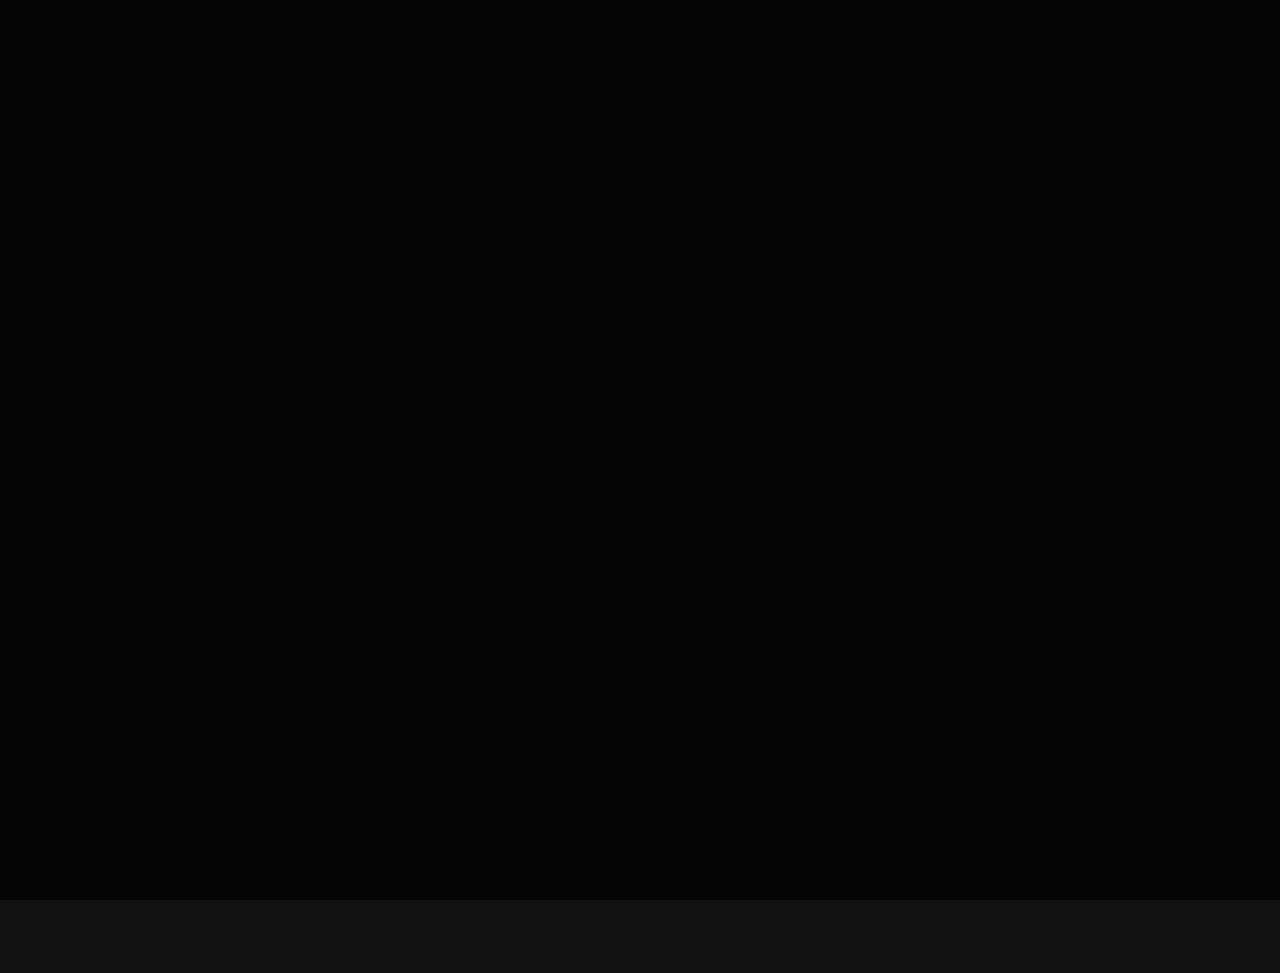
==== BS/Home.Html @ c78e732d "Update Home.Html" ====
<!DOCTYPE html>
<html class="no-js" lang="en">
<head>

    <!--- basic page needs
    ================================================== -->
    <meta charset="utf-8">
    <title>The Bhakti Sadan</title>
    <meta name="description" content="">
    <meta name="author" content="">

    <!-- mobile specific metas
    ================================================== -->
    <meta name="viewport" content="width=device-width, initial-scale=1">

    <!-- CSS
    ================================================== -->
    <link rel="stylesheet" href="css/base.css">
    <link rel="stylesheet" href="css/vendor.css">
    <link rel="stylesheet" href="css/main.css">

    <!-- script
    ================================================== -->
    <script src="js/modernizr.js"></script>
    <script src="js/pace.min.js"></script>

    <!-- favicons
    ================================================== -->
    <link rel="shortcut icon" href="logo.png" type="image/x-icon">
    <link rel="icon" href="logo.png" type="image/x-icon">

</head>

<body>

    <!-- home
    ================================================== -->
    <main class="s-home s-home--slides">

        <div class="home-slider">
            <div class="home-slider-img" style="background-image: url(1.png);"></div>
            <div class="home-slider-img" style="background-image: url(https://h2o-digital.com/wp-content/uploads/2015/09/websites-why-you-should-never-use-under-construction-pages.jpg);"></div>
            <div class="home-slider-img" style="background-image: url(https://atlassianblog.wpengine.com/wp-content/uploads/2018/05/scheduled-maintenance-message-examples-and-inspiration0a@3x.png);"></div>
        </div>

        <div class="overlay"></div>

        <div class="home-content">

            <div class="home-logo">
                <a href="index-slides.html">
                    <img src="logo 2.png" alt="Homepage">
                </a>
            </div>

            <div class="row home-content__main">

                <div class="col-eight home-content__text pull-right">
                    <h2>Welcome to The Bhakti Sadan Group</h2>
<h3>You can also visit our other websites,<br>which is available below.</h3>
                    <div class="w3-container w3-padding-64 w3-pale-red w3-grayscale-min" id="us">
  <div class="w3-content">
    <h1 class="w3-center w3-text-grey"><b>Mayuri & Achal</b></h1>
     <p class="w3-center"><a href="M&A/M&A.html" class="w3-button w3-black w3-round w3-padding-large w3-large">Wedding Details</a></p>
  </div>
  <div class="w3-content">
    <h1 class="w3-center w3-text-grey"><b>Yogita & Mohit</b></h1>
     <p class="w3-center"><a href="Y&M/Y&M.html" class="w3-button w3-black w3-round w3-padding-large w3-large">Wedding Details</a></p>
     <p class="w3-center"><a href="Y&M/M&Y.html" class="w3-button w3-black w3-round w3-padding-large w3-large">Wedding Details part 2</a></p>
  </div>
</div>
                    <p>we will come soon with new features.</p>

                    <div class="home-content__subscribe">
                        <form id="mc-form" class="group" novalidate="true">
                            <input type="email" value="" name="EMAIL" class="email" id="mc-email" placeholder="Email Address" required="">
                            <input type="submit" name="subscribe" value="Notify Me">
                            <label for="mc-email" class="subscribe-message"></label>
                        </form>
                    </div>
                </div>  <!-- end home-content__text -->

                <div class="col-four home-content__counter">
                    <h3>Counting will begin soon 🙂</h3>

                    <div class="home-content__clock">
                        <div class="top">
                            <div class="time days">
                                325
                                <span>Days</span>
                            </div>
                        </div>    
                        <div class="time hours">
                            09
                            <span>H</span>
                        </div>
                        <div class="time minutes">
                            54
                            <span>M</span>
                        </div>
                        <div class="time seconds">
                            30
                            <span>S</span>
                        </div>
                    </div>  <!-- end home-content__clock -->
                </div>  <!-- end home-content__counter -->

            </div>  <!-- end home-content__main -->

            <ul class="home-social">
                <li>
                <a href="https://www.instagram.com/trilok_gandhi/"><i class="fab fa-instagram" aria-hidden="true"></i><span>Instagram</span></a>
                </li>
                <li>
                <a href="#0"><i class="fab fa-facebook-f" aria-hidden="true"></i><span>Facebook</span></a>
                </li>
                <li>
                <a href="#0"><i class="fab fa-twitter" aria-hidden="true"></i><span>Twiiter</span></a>
                </li>
                <li>
                <a href="#0"><i class="fab fa-behance" aria-hidden="true"></i><span>Behance</span></a>
                </li>
                <li>
                <a href="#0"><i class="fab fa-dribbble" aria-hidden="true"></i><span>Dribbble</span></a>
                </li>
            </ul> <!-- end home-social -->

            <div class="row home-copyright">
                <span>Copyright Count 2023</span> 
                <span>Design by <a href="#0">styleshout</a></span>
            </div> <!-- end home-copyright -->


            <div class="home-content__line"></div>

        </div> <!-- end home-content -->

    </main> <!-- end s-home -->


    <!-- info
    ================================================== -->
    <a class="info-toggle" href="#0">
        <span class="info-menu-icon"></span>
    </a>

    <div class="s-info">

        <div class="row info-wrapper">

            <div class="col-seven tab-full info-main">
                <h1>We are Computer Programmer. We make awesome stuff.</h1>
                <p> Web development is the work involved in developing a 
                    website for the Internet or an intranet. Web development 
                    can range from developing a simple single static page of 
                    plain text to complex web applications, electronic businesses,
                    and social network services.
                </p>

                <p>This website is under construction<br>
                   If you have any problem or question you can contact by email or Instagram.</p>
            </div>

            <div class="col-four tab-full pull-right info-contact">

                <div class="info-block">
                    <h3>Start A Conversation</h3>
                    <p>
                        <a href="trilokgandhi2001@gmail.com" class="info-email">trilokgandhi2001@gmail.com</a><br>
                        <a href="tel:+91 0123456789" class="'info-phone">+91 0123456789</a>
                    </p>
                </div>

                <div class="info-block">
                    <h3>Visit Our Office</h3>
                    
                    <p class="info-address">
                        The office is under construction
                    </p>
                </div>

                <div class="info-block">
                    <h3>Find Us On</h3>
                    
                    <ul class="info-social">
                        <li>
                            <a href="https://www.instagram.com/trilok_gandhi/"><i class="fab fa-instagram" aria-hidden="true"></i>
                            <span>Instagram</span></a>
                        </li>
                        <li>
                            <a href="#0"><i class="fab fa-facebook" aria-hidden="true"></i>
                            <span>Facebook</span></a>
                        </li>
                        <li>
                            <a href="#0"><i class="fab fa-twitter" aria-hidden="true"></i>
                            <span>Twiiter</span></a>
                        </li>
                        <li>
                            <a href="#0"><i class="fab fa-behance" aria-hidden="true"></i>
                            <span>Behance</span></a>
                        </li>
                        <li>
                            <a href="#0"><i class="fab fa-dribbble" aria-hidden="true"></i>
                            <span>Dribbble</span></a>
                        </li>
                    </ul>
                </div>
                
            </div>  <!-- end info contact -->

        </div>  <!-- end info wrapper -->

    </div> <!-- end s-info -->


    <!-- preloader
    ================================================== -->
    <div id="preloader">
        <div id="loader">
            <div class="line-scale-pulse-out">
                <div></div>
                <div></div>
                <div></div>
                <div></div>
                <div></div>
            </div>
        </div>
    </div>

    <!-- Java Script
    ================================================== -->
    <script src="js/jquery-3.2.1.min.js"></script>
    <script src="js/plugins.js"></script>
    <script src="js/main.js"></script>

</body>

</html>
---- BS/css/base.css ----
/* =================================================================== 
 *
 *  Count v1.0 Base Stylesheet
 *  04-16-2018
 *  ------------------------------------------------------------------
 *
 *  TOC:
 *  # imports 
 *  # normalize
 *  # basic/base setup styles
 *    ## media
 *    ## typography resets
 *    ## links     
 *    ## inputs
 *  # grid
 *    ## medium size devices
 *    ## tablets 
 *    ## mobile devices
 *    ## small mobile devices
 *  # block grids
 *    ## medium size devices
 *    ## tablets
 *    ## mobile devices
 *    ## small mobile devices
 *  # MISC
 *
 * =================================================================== */


/* ===================================================================
 * # imports - (_imports.scss)
 *
 * ------------------------------------------------------------------- */
@import url("font-awesome/css/fontawesome-all.css");
@import url("fonts.css");


/* ===================================================================
 * # normalize - (_normalize.scss)
 * normalize.css v5.0.0 | MIT License | 
 * github.com/necolas/normalize.css
 *
 * ------------------------------------------------------------------- */
html {
  font-family: sans-serif;
  line-height: 1.15;
  -ms-text-size-adjust: 100%;
  -webkit-text-size-adjust: 100%;
}

body {
  margin: 0;
}

article,
aside,
footer,
header,
nav,
section {
  display: block;
}

h1 {
  font-size: 2em;
  margin: 0.67em 0;
}

figcaption,
figure,
main {
  display: block;
}

figure {
  margin: 1em 40px;
}

hr {
  box-sizing: content-box;
  height: 0;
  overflow: visible;
}

pre {
  font-family: monospace, monospace;
  font-size: 1em;
}

a {
  background-color: transparent;
  -webkit-text-decoration-skip: objects;
}

a:active,
a:hover {
  outline-width: 0;
}

abbr[title] {
  border-bottom: none;
  text-decoration: underline;
  text-decoration: underline dotted;
}

b,
strong {
  font-weight: inherit;
}

b,
strong {
  font-weight: bolder;
}

code,
kbd,
samp {
  font-family: monospace, monospace;
  font-size: 1em;
}

dfn {
  font-style: italic;
}

mark {
  background-color: #ff0;
  color: #000;
}

small {
  font-size: 80%;
}

sub,
sup {
  font-size: 75%;
  line-height: 0;
  position: relative;
  vertical-align: baseline;
}

sub {
  bottom: -0.25em;
}

sup {
  top: -0.5em;
}

audio,
video {
  display: inline-block;
}

audio:not([controls]) {
  display: none;
  height: 0;
}

img {
  border-style: none;
}

svg:not(:root) {
  overflow: hidden;
}

button,
input,
optgroup,
select,
textarea {
  font-family: sans-serif;
  font-size: 100%;
  line-height: 1.15;
  margin: 0;
}

button,
input {
  overflow: visible;
}

button,
select {
  text-transform: none;
}

button,
html [type="button"],
[type="reset"],
[type="submit"] {
  -webkit-appearance: button;
}

button::-moz-focus-inner,
[type="button"]::-moz-focus-inner,
[type="reset"]::-moz-focus-inner,
[type="submit"]::-moz-focus-inner {
  border-style: none;
  padding: 0;
}

button:-moz-focusring,
[type="button"]:-moz-focusring,
[type="reset"]:-moz-focusring,
[type="submit"]:-moz-focusring {
  outline: 1px dotted ButtonText;
}

fieldset {
  border: 1px solid #c0c0c0;
  margin: 0 2px;
  padding: 0.35em 0.625em 0.75em;
}

legend {
  box-sizing: border-box;
  color: inherit;
  display: table;
  max-width: 100%;
  padding: 0;
  white-space: normal;
}

progress {
  display: inline-block;
  vertical-align: baseline;
}

textarea {
  overflow: auto;
}

[type="checkbox"],
[type="radio"] {
  box-sizing: border-box;
  padding: 0;
}

[type="number"]::-webkit-inner-spin-button,
[type="number"]::-webkit-outer-spin-button {
  height: auto;
}

[type="search"] {
  -webkit-appearance: textfield;
  outline-offset: -2px;
}

[type="search"]::-webkit-search-cancel-button,
[type="search"]::-webkit-search-decoration {
  -webkit-appearance: none;
}

::-webkit-file-upload-button {
  -webkit-appearance: button;
  font: inherit;
}

details,
menu {
  display: block;
}

summary {
  display: list-item;
}

canvas {
  display: inline-block;
}

template {
  display: none;
}

[hidden] {
  display: none;
}


/* ===================================================================
 * # basic/base setup styles - (_basic.scss) 
 *
 * ------------------------------------------------------------------- */
html {
  font-size: 62.5%;
  box-sizing: border-box;
}

*,
*::before,
*::after {
  box-sizing: inherit;
}

body {
  font-weight: normal;
  line-height: 1;
  word-wrap: break-word;
  text-rendering: optimizeLegibility;
  -webkit-overflow-scrolling: touch;
  -webkit-text-size-adjust: none;
}

body,
input,
button {
  -moz-osx-font-smoothing: grayscale;
  -webkit-font-smoothing: antialiased;
}

/* ------------------------------------------------------------------- 
 * ## media - (_basic.scss) 
 * ------------------------------------------------------------------- */
img,
video {
  max-width: 100%;
  height: auto;
}

/* ------------------------------------------------------------------- 
 * ## typography resets - (_basic.scss) 
 * ------------------------------------------------------------------- */
div, dl, dt, dd, ul, ol, li, h1, h2, h3, h4, h5, h6, pre, form, p, blockquote, th, td {
  margin: 0;
  padding: 0;
}

h1, h2, h3, h4, h5, h6 {
  -webkit-font-smoothing: auto;
  -webkit-font-smoothing: antialiased;
  -webkit-font-variant-ligatures: common-ligatures;
  -moz-font-variant-ligatures: common-ligatures;
  font-variant-ligatures: common-ligatures;
  text-rendering: optimizeLegibility;
}

em,
i {
  font-style: italic;
  line-height: inherit;
}

strong,
b {
  font-weight: bold;
  line-height: inherit;
}

small {
  font-size: 60%;
  line-height: inherit;
}

ol,
ul {
  list-style: none;
}

li {
  display: block;
}

/* ------------------------------------------------------------------- 
 * ## links - (_basic.scss) 
 * ------------------------------------------------------------------- */
a {
  text-decoration: none;
  line-height: inherit;
}

a img {
  border: none;
}

/* ------------------------------------------------------------------- 
 * ## inputs - (_basic.scss) 
 * ------------------------------------------------------------------- */
fieldset {
  margin: 0;
  padding: 0;
}

input[type="email"],
input[type="number"],
input[type="search"],
input[type="text"],
input[type="tel"],
input[type="url"],
input[type="password"],
textarea {
  -webkit-appearance: none;
  -moz-appearance: none;
  -ms-appearance: none;
  -o-appearance: none;
  appearance: none;
}

/* ===================================================================
 * # grid - (_grid.scss)
 *
 * ------------------------------------------------------------------- */
.row {
  width: 94%;
  max-width: 1200px;
  margin: 0 auto;
}

.row:after {
  content: "";
  display: table;
  clear: both;
}

.row .row {
  width: auto;
  max-width: none;
  margin-left: -20px;
  margin-right: -20px;
}

/* column blocks
 * -------------------------------------- */
[class*="col-"] {
  float: left;
  padding: 0 20px;
}

[class*="col-"] + [class*="col-"].end {
  float: right;
}

/* column width classes 
 * -------------------------------------- */
.col-one {
  width: 8.33333%;
}

.col-two,
.col-1-6 {
  width: 16.66667%;
}

.col-three,
.col-1-4 {
  width: 25%;
}

.col-four,
.col-1-3 {
  width: 33.33333%;
}

.col-five {
  width: 41.66667%;
}

.col-six,
.col-1-2 {
  width: 50%;
}

.col-seven {
  width: 58.33333%;
}

.col-eight,
.col-2-3 {
  width: 66.66667%;
}

.col-nine,
.col-3-4 {
  width: 75%;
}

.col-ten,
.col-5-6 {
  width: 83.33333%;
}

.col-eleven {
  width: 91.66667%;
}

.col-twelve,
.col-full {
  width: 100%;
}

/* ------------------------------------------------------------------- 
 * ## medium size devices - (_grid.scss)
 * ------------------------------------------------------------------- */
@media only screen and (max-width:1200px) {
  .row .row {
    margin-left: -15px;
    margin-right: -15px;
  }

  [class*="col-"] {
    padding: 0 15px;
  }

  .md-one {
    width: 8.33333%;
  }

  .md-two,
  .md-1-6 {
    width: 16.66667%;
  }

  .md-three,
  .md-1-4 {
    width: 25%;
  }

  .md-four,
  .md-1-3 {
    width: 33.33333%;
  }

  .md-five {
    width: 41.66667%;
  }

  .md-six,
  .md-1-2 {
    width: 50%;
  }

  .md-seven {
    width: 58.33333%;
  }

  .md-eight,
  .md-2-3 {
    width: 66.66667%;
  }

  .md-nine,
  .md-3-4 {
    width: 75%;
  }

  .md-ten,
  .md-5-6 {
    width: 83.33333%;
  }

  .md-eleven {
    width: 91.66667%;
  }

  .md-twelve,
  .md-full {
    width: 100%;
  }

}

/* ------------------------------------------------------------------- 
 * ## tablets - (_grid.scss)
 * ------------------------------------------------------------------- */
@media only screen and (max-width:800px) {
  .row {
    width: 90%;
  }

  .tab-1-4 {
    width: 25%;
  }

  .tab-1-3 {
    width: 33.33333%;
  }

  .tab-1-2 {
    width: 50%;
  }

  .tab-2-3 {
    width: 66.66667%;
  }

  .tab-3-4 {
    width: 75%;
  }

  .tab-full {
    width: 100%;
  }

  .hide-on-tablet {
    display: none;
  }

}

/* ------------------------------------------------------------------- 
 * ## mobile devices - (_grid.scss)
 * ------------------------------------------------------------------- */
@media only screen and (max-width:600px) {
  .row {
    width: auto;
    padding-left: 25px;
    padding-right: 25px;
  }

  .row .row {
    margin-left: -10px;
    margin-right: -10px;
    padding-left: 0;
    padding-right: 0;
  }

  [class*="col-"] {
    padding: 0 10px;
  }

  .mob-1-4 {
    width: 25%;
  }

  .mob-1-3 {
    width: 33.33333%;
  }

  .mob-1-2 {
    width: 50%;
  }

  .mob-2-3 {
    width: 66.66667%;
  }

  .mob-3-4 {
    width: 75%;
  }

  .mob-full {
    width: 100%;
  }

  .hide-on-mobile {
    display: none;
  }

}

/* ------------------------------------------------------------------- 
 * ## small mobile devices - (_grid.scss)
 * ------------------------------------------------------------------- */

/* stack columns on small mobile devices
 * ------------------------------------------------------------------- */
@media only screen and (max-width:400px) {
  .row .row {
    margin-left: 0;
    margin-right: 0;
  }

  [class*="col-"] {
    width: 100% !important;
    float: none !important;
    clear: both !important;
    margin-left: 0;
    margin-right: 0;
    padding: 0;
  }

  [class*="col-"] + [class*="col-"].end {
    float: none;
  }

}


/* ===================================================================
 * # block grids - (_grid.scss)
 * ------------------------------------------------------------------- */

/*   Equally-sized columns define at row level
 * ------------------------------------------------------------------- */
[class*="block-"]:after {
  content: "";
  display: table;
  clear: both;
}

.block-1-6 .col-block {
  width: 16.66667%;
}

.block-1-5 .col-block {
  width: 20%;
}

.block-1-4 .col-block {
  width: 25%;
}

.block-1-3 .col-block {
  width: 33.33333%;
}

.block-1-2 .col-block {
  width: 50%;
}

/**
 * Clearing for block grid columns. Allow columns with 
 * different heights to align properly.
 */
.block-1-6 .col-block:nth-child(6n+1),
.block-1-5 .col-block:nth-child(5n+1),
.block-1-4 .col-block:nth-child(4n+1),
.block-1-3 .col-block:nth-child(3n+1),
.block-1-2 .col-block:nth-child(2n+1) {
  clear: both;
}

/* ------------------------------------------------------------------- 
 * ## medium size devices - (_grid.scss)
 * ------------------------------------------------------------------- */
@media only screen and (max-width:1200px) {
  .block-m-1-6 .col-block {
    width: 16.66667%;
  }

  .block-m-1-5 .col-block {
    width: 20%;
  }

  .block-m-1-4 .col-block {
    width: 25%;
  }

  .block-m-1-3 .col-block {
    width: 33.33333%;
  }

  .block-m-1-2 .col-block {
    width: 50%;
  }

  .block-m-full .col-block {
    width: 100%;
    clear: both;
  }

  [class*="block-m-"] .col-block:nth-child(n) {
    clear: none;
  }

  .block-m-1-6 .col-block:nth-child(6n+1),
  .block-m-1-5 .col-block:nth-child(5n+1),
  .block-m-1-4 .col-block:nth-child(4n+1),
  .block-m-1-3 .col-block:nth-child(3n+1),
  .block-m-1-2 .col-block:nth-child(2n+1) {
    clear: both;
  }

}

/* ------------------------------------------------------------------- 
 * ## tablets - (_grid.scss)
 * ------------------------------------------------------------------- */
@media only screen and (max-width:800px) {
  .block-tab-1-6 .col-block {
    width: 16.66667%;
  }

  .block-tab-1-5 .col-block {
    width: 20%;
  }

  .block-tab-1-4 .col-block {
    width: 25%;
  }

  .block-tab-1-3 .col-block {
    width: 33.33333%;
  }

  .block-tab-1-2 .col-block {
    width: 50%;
  }

  .block-tab-full .col-block {
    width: 100%;
    clear: both;
  }

  [class*="block-tab-"] .col-block:nth-child(n) {
    clear: none;
  }

  .block-tab-1-6 .col-block:nth-child(6n+1),
  .block-tab-1-6 .col-block:nth-child(5n+1),
  .block-tab-1-4 .col-block:nth-child(4n+1),
  .block-tab-1-3 .col-block:nth-child(3n+1),
  .block-tab-1-2 .col-block:nth-child(2n+1) {
    clear: both;
  }

}

/* ------------------------------------------------------------------- 
 * ## mobile devices - (_grid.scss)
 * ------------------------------------------------------------------- */
@media only screen and (max-width:600px) {
  .block-mob-1-6 .col-block {
    width: 16.66667%;
  }

  .block-mob-1-5 .col-block {
    width: 20%;
  }

  .block-mob-1-4 .col-block {
    width: 25%;
  }

  .block-mob-1-3 .col-block {
    width: 33.33333%;
  }

  .block-mob-1-2 .col-block {
    width: 50%;
  }

  .block-mob-full .col-block {
    width: 100%;
    clear: both;
  }

  [class*="block-mob-"] .col-block:nth-child(n) {
    clear: none;
  }

  .block-mob-1-6 .col-block:nth-child(6n+1),
  .block-mob-1-5 .col-block:nth-child(5n+1),
  .block-mob-1-4 .col-block:nth-child(4n+1),
  .block-mob-1-3 .col-block:nth-child(3n+1),
  .block-mob-1-2 .col-block:nth-child(2n+1) {
    clear: both;
  }

}

/* ------------------------------------------------------------------- 
 * ## small mobile devices - (_grid.scss)
 * ------------------------------------------------------------------- */

/* stack columns on small mobile devices
 * ------------------------------------------------------------------- */
@media only screen and (max-width:400px) {
  .stack .col-block {
    width: 100% !important;
    float: none !important;
    clear: both !important;
    margin-left: 0;
    margin-right: 0;
  }

}


/* ===================================================================
 * # MISC - (_grid.scss)
 *
 * ------------------------------------------------------------------- */
.group:after {
  content: "";
  display: table;
  clear: both;
}

/* Misc Helper Styles
 * -------------------------------------- */
.is-hidden {
  display: none;
}

.is-invisible {
  visibility: hidden;
}

.antialiased {
  -webkit-font-smoothing: antialiased;
  -moz-osx-font-smoothing: grayscale;
}

.overflow-hidden {
  overflow: hidden;
}

.remove-bottom {
  margin-bottom: 0;
}

.half-bottom {
  margin-bottom: 1.5rem !important;
}

.add-bottom {
  margin-bottom: 3rem !important;
}

.no-border {
  border: none;
}

.full-width {
  width: 100%;
}

.text-center {
  text-align: center;
}

.text-left {
  text-align: left;
}

.text-right {
  text-align: right;
}

.pull-left {
  float: left;
}

.pull-right {
  float: right;
}

.align-center {
  margin-left: auto;
  margin-right: auto;
  text-align: center;
}

/*# sourceMappingURL=base.css.map */
---- BS/css/vendor.css ----
/* =================================================================== 
 *
 *  Count v1.0 Vendor/Third Party CSS 
 *  04-16-2018
 *  ------------------------------------------------------------------
 *
 *  TOC:
 *  # slick slider
 *
 * =================================================================== */


/* ===================================================================
 * # slick slider
 * http://kenwheeler.github.io/slick/
 * ------------------------------------------------------------------- */
.slick-slider {
  position: relative;
  display: block;
  box-sizing: border-box;
  -webkit-touch-callout: none;
  -webkit-user-select: none;
  -khtml-user-select: none;
  -moz-user-select: none;
  -ms-user-select: none;
  user-select: none;
  -ms-touch-action: pan-y;
  touch-action: pan-y;
  -webkit-tap-highlight-color: transparent;
}

.slick-list {
  position: relative;
  overflow: hidden;
  display: block;
  margin: 0;
  padding: 0;
}

.slick-list:focus {
  outline: none;
}

.slick-list.dragging {
  cursor: pointer;
  cursor: hand;
}

.slick-slider .slick-track,
.slick-slider .slick-list {
  -webkit-transform: translate3d(0, 0, 0);
  -moz-transform: translate3d(0, 0, 0);
  -ms-transform: translate3d(0, 0, 0);
  -o-transform: translate3d(0, 0, 0);
  transform: translate3d(0, 0, 0);
}

.slick-track {
  position: relative;
  left: 0;
  top: 0;
  display: block;
}

.slick-track:before,
.slick-track:after {
  content: "";
  display: table;
}

.slick-track:after {
  clear: both;
}

.slick-loading .slick-track {
  visibility: hidden;
}

.slick-slide {
  float: left;
  height: 100%;
  min-height: 1px;
  display: none;
}

[dir="rtl"] .slick-slide {
  float: right;
}

.slick-slide img {
  display: block;
}

.slick-slide.slick-loading img {
  display: none;
}

.slick-slide.dragging img {
  pointer-events: none;
}

.slick-initialized .slick-slide {
  display: block;
}

.slick-loading .slick-slide {
  visibility: hidden;
}

.slick-vertical .slick-slide {
  display: block;
  height: auto;
  border: 1px solid transparent;
}

.slick-arrow.slick-hidden {
  display: none;
}

/*# sourceMappingURL=vendor.css.map */
---- BS/css/main.css ----
/* =================================================================== 
 *
 *  Count v1.0 Main Stylesheet
 *  04-16-2018
 *  ------------------------------------------------------------------
 *
 *  TOC:
 *  # base style overrides
 *    ## links
 *  # typography & general theme styles
 *    ## lists
 *    ## responsive video container
 *    ## floated image
 *    ## tables
 *    ## Spacing
 *    ## pace.js styles - minimal
 *  # preloader
 *  # forms
 *    ## style placeholder text
 *    ## change autocomplete styles in chrome
 *  # buttons
 *  # additional components
 *    ## additional typo styles
 *  # home
 *    ## home slides
 *    ## home particles 
 *    ## site logo
 *    ## home content
 *    ## home social
 *    ## home copyright
 *    ## home animations
 *  # info
 *    ## info toggle
 *
 * =================================================================== */


/* ===================================================================
 * # base style overrides - (_document-setup.scss)
 *
 * ------------------------------------------------------------------- */
html {
  font-size: 10px;
}

@media only screen and (max-width:400px) {
  html {
    font-size: 9.411764705882353px;
  }

}

html,
body {
  height: 100%;  /* prevent horizontal scrolling */
  overflow: hidden;
}

body {
  background: #111111;
  font-family: "metropolis-regular", sans-serif;
  font-size: 1.7rem;
  font-style: normal;
  font-weight: normal;
  line-height: 1.765;
  color: #757575;
  margin: 0;
  padding: 0;
}

/* ------------------------------------------------------------------- 
 * ## links - (_document-setup.scss)
 * ------------------------------------------------------------------- */
a {
  color: #ec008c;
  -webkit-transition: all 0.3s ease-in-out;
  transition: all 0.3s ease-in-out;
}

a:hover,
a:focus,
a:active {
  color: #0087cc;
}

a:hover,
a:active {
  outline: 0;
}



/* ===================================================================
 * # typography & general theme styles - (_document-setup.scss)
 * 
 * ------------------------------------------------------------------- */
h1, h2, h3, h4, h5, h6, .h1, .h2, .h3, .h4, .h5, .h6 {
  font-family: "domine-regular", serif;
  color: #000000;
  font-style: normal;
  font-weight: normal;
  text-rendering: optimizeLegibility;
}

h1, .h1, h2, .h2, h3, .h3, h4, .h4 {
  margin-top: 6rem;
  margin-bottom: 1.8rem;
}

@media only screen and (max-width:600px) {
  h1, .h1, h2, .h2, h3, .h3, h4, .h4 {
    margin-top: 5.1rem;
  }
}

h5, .h5, h6, .h6 {
  margin-top: 4.2rem;
  margin-bottom: 1.5rem;
}

@media only screen and (max-width:600px) {
  h5, .h5, h6, .h6 {
    margin-top: 3.6rem;
    margin-bottom: 0.9rem;
  }
}

h1, .h1 {
  font-size: 3.6rem;
  line-height: 1.25;
  letter-spacing: -.1rem;
}

@media only screen and (max-width:600px) {
  h1, .h1 {
    font-size: 3.3rem;
    letter-spacing: -.07rem;
  }

}

h2, .h2 {
  font-size: 3rem;
  line-height: 1.3;
}

h3, .h3 {
  font-size: 2.4rem;
  line-height: 1.25;
}

h4, .h4 {
  font-size: 2.1rem;
  line-height: 1.286;
}

h5, .h5 {
  font-size: 1.6rem;
  line-height: 1.313;
}

h6, .h6 {
  font-size: 1.3rem;
  line-height: 1.385;
  text-transform: uppercase;
  letter-spacing: .16rem;
}

p img {
  margin: 0;
}

p.lead {
  font-family: "metropolis-light", sans-serif;
  font-size: 2rem;
  font-weight: 300;
  line-height: 1.8;
  margin-bottom: 3.6rem;
  color: #000000;
}

@media only screen and (max-width:800px) {
  p.lead {
    font-size: 1.8rem;
  }

}

em,
i,
strong,
b {
  font-size: inherit;
  line-height: inherit;
  font-style: normal;
  font-weight: normal;
}

em,
i {
  font-family: "metropolis-italic", sans-serif;
}

strong,
b {
  font-family: "metropolis-bold", sans-serif;
}

small {
  font-size: 1.2rem;
  line-height: inherit;
}

blockquote {
  margin: 3.9rem 0;
  padding-left: 4.5rem;
  position: relative;
}

blockquote:before {
  content: "\201C";
  font-size: 10rem;
  line-height: 0px;
  margin: 0;
  color: rgba(0, 0, 0, 0.25);
  font-family: arial, sans-serif;
  position: absolute;
  top: 3.6rem;
  left: 0;
}

blockquote p {
  font-family: "domine-regular", serif;
  padding: 0;
  font-size: 2.1rem;
  line-height: 1.857;
  color: #111111;
}

blockquote cite {
  display: block;
  font-family: "domine-regular", serif;
  font-size: 1.4rem;
  font-style: normal;
  line-height: 1.5;
}

blockquote cite:before {
  content: "\2014 \0020";
}

blockquote cite a,
blockquote cite a:visited {
  color: #828282;
  border: none;
}

abbr {
  font-family: "metropolis-bold", sans-serif;
  font-variant: small-caps;
  text-transform: lowercase;
  letter-spacing: .05rem;
  color: #828282;
}

var,
kbd,
samp,
code,
pre {
  font-family: Consolas, "Andale Mono", Courier, "Courier New", monospace;
}

pre {
  padding: 2.4rem 3rem 3rem;
  background: #F1F1F1;
  overflow-x: auto;
}

code {
  font-size: 1.4rem;
  margin: 0 .2rem;
  padding: .3rem .6rem;
  white-space: nowrap;
  background: #F1F1F1;
  border: 1px solid #E1E1E1;
  border-radius: 3px;
}

pre > code {
  display: block;
  white-space: pre;
  line-height: 2;
  padding: 0;
  margin: 0;
}

pre.prettyprint > code {
  border: none;
}

del {
  text-decoration: line-through;
}

abbr[title],
dfn[title] {
  border-bottom: 1px dotted;
  cursor: help;
  text-decoration: none;
}

mark {
  background: #ffd900;
  color: #000000;
}

hr {
  border: solid rgba(0, 0, 0, 0.1);
  border-width: 1px 0 0;
  clear: both;
  margin: 2.4rem 0 1.5rem;
  height: 0;
}

/* ------------------------------------------------------------------- 
 * ## lists - (_document-setup.scss)
 * ------------------------------------------------------------------- */
ol {
  list-style: decimal;
}

ul {
  list-style: disc;
}

li {
  display: list-item;
}

ol,
ul {
  margin-left: 1.7rem;
}

ul li {
  padding-left: .4rem;
}

ul ul,
ul ol,
ol ol,
ol ul {
  margin: .6rem 0 .6rem 1.7rem;
}

ul.disc li {
  display: list-item;
  list-style: none;
  padding: 0 0 0 .8rem;
  position: relative;
}

ul.disc li::before {
  content: "";
  display: inline-block;
  width: 8px;
  height: 8px;
  border-radius: 50%;
  background: #ec008c;
  position: absolute;
  left: -17px;
  top: 11px;
  vertical-align: middle;
}

dt {
  margin: 0;
  color: #ec008c;
}

dd {
  margin: 0 0 0 2rem;
}

/* ------------------------------------------------------------------- 
 * ## responsive video container - (_document-setup.scss)
 * ------------------------------------------------------------------- */
.video-container {
  position: relative;
  padding-bottom: 56.25%;
  height: 0;
  overflow: hidden;
}

.video-container iframe,
.video-container object,
.video-container embed,
.video-container video {
  position: absolute;
  top: 0;
  left: 0;
  width: 100%;
  height: 100%;
}

/* ------------------------------------------------------------------- 
 * ## floated image - (_document-setup.scss)
 * ------------------------------------------------------------------- */
img.pull-right {
  margin: 1.5rem 0 0 3rem;
}

img.pull-left {
  margin: 1.5rem 3rem 0 0;
}

/* ------------------------------------------------------------------- 
 * ## tables - (_document-setup.scss)
 * ------------------------------------------------------------------- */
table {
  border-width: 0;
  width: 100%;
  max-width: 100%;
  font-family: "metropolis-regular", sans-serif;
}

th,
td {
  padding: 1.5rem 3rem;
  text-align: left;
  border-bottom: 1px solid #E8E8E8;
}

th {
  color: #000000;
  font-family: "domine-bold", serif;
}

td {
  line-height: 1.5;
}

th:first-child,
td:first-child {
  padding-left: 0;
}

th:last-child,
td:last-child {
  padding-right: 0;
}

.table-responsive {
  overflow-x: auto;
  -webkit-overflow-scrolling: touch;
}

/* ------------------------------------------------------------------- 
 * ## Spacing - (_document-setup.scss)
 * ------------------------------------------------------------------- */
button,
.btn {
  margin-bottom: 1.2rem;
}

fieldset {
  margin-bottom: 1.5rem;
}

input,
textarea,
select,
pre,
blockquote,
figure,
table,
p,
ul,
ol,
dl,
form,
.video-container,
.ss-custom-select {
  margin-bottom: 3rem;
}

/* ------------------------------------------------------------------- 
 * ## pace.js styles - minimal - (_document-setup.scss)
 * ------------------------------------------------------------------- */
.pace {
  -webkit-pointer-events: none;
  pointer-events: none;
  -webkit-user-select: none;
  -moz-user-select: none;
  user-select: none;
}

.pace-inactive {
  display: none;
}

.pace .pace-progress {
  background: #ec008c;
  position: fixed;
  z-index: 900;
  top: 0;
  right: 100%;
  width: 100%;
  height: 4px;
}

.oldie .pace {
  display: none;
}



/* ===================================================================
 * # preloader - (_preloader-line-scale-pulse-out.scss)
 *
 * ------------------------------------------------------------------- */
#preloader {
  position: fixed;
  top: 0;
  left: 0;
  right: 0;
  bottom: 0;
  background: #050505;
  z-index: 800;
  height: 100%;
  width: 100%;
  display: table;
}

.no-js #preloader,
.oldie #preloader {
  display: none;
}

#loader {
  display: table-cell;
  text-align: center;
  vertical-align: middle;
}

.line-scale-pulse-out > div {
  background-color: #ec008c;
  width: 4px;
  height: 35px;
  border-radius: 2px;
  margin: 2px;
  -webkit-animation-fill-mode: both;
  animation-fill-mode: both;
  display: inline-block;
  -webkit-animation: line-scale-pulse-out 0.9s -0.6s infinite cubic-bezier(0.85, 0.25, 0.37, 0.85);
  animation: line-scale-pulse-out 0.9s -0.6s infinite cubic-bezier(0.85, 0.25, 0.37, 0.85);
}

.line-scale-pulse-out > div:nth-child(2),
.line-scale-pulse-out > div:nth-child(4) {
  -webkit-animation-delay: -0.4s !important;
  animation-delay: -0.4s !important;
}

.line-scale-pulse-out > div:nth-child(1),
.line-scale-pulse-out > div:nth-child(5) {
  -webkit-animation-delay: -0.2s !important;
  animation-delay: -0.2s !important;
}

@-webkit-keyframes line-scale-pulse-out {
  0% {
    -webkit-transform: scaley(1);
    transform: scaley(1);
  }

  50% {
    -webkit-transform: scaley(0.4);
    transform: scaley(0.4);
  }

  100% {
    -webkit-transform: scaley(1);
    transform: scaley(1);
  }

}

@keyframes line-scale-pulse-out {
  0% {
    -webkit-transform: scaley(1);
    transform: scaley(1);
  }

  50% {
    -webkit-transform: scaley(0.4);
    transform: scaley(0.4);
  }

  100% {
    -webkit-transform: scaley(1);
    transform: scaley(1);
  }

}



/* ===================================================================
 * # forms - (_forms.scss)
 *
 * ------------------------------------------------------------------- */
fieldset {
  border: none;
}

input[type="email"],
input[type="number"],
input[type="search"],
input[type="text"],
input[type="tel"],
input[type="url"],
input[type="password"],
textarea,
select {
  display: block;
  height: 6rem;
  padding: 1.5rem 2.4rem;
  border: 0;
  outline: none;
  color: #151515;
  font-family: "metropolis-regular", sans-serif;
  font-size: 1.5rem;
  line-height: 3rem;
  max-width: 100%;
  background: rgba(0, 0, 0, 0.12);
  -webkit-transition: all 0.3s ease-in-out;
  transition: all 0.3s ease-in-out;
}

.ss-custom-select {
  position: relative;
  padding: 0;
}

.ss-custom-select select {
  -webkit-appearance: none;
  -moz-appearance: none;
  -ms-appearance: none;
  -o-appearance: none;
  appearance: none;
  text-indent: 0.01px;
  text-overflow: '';
  margin: 0;
  line-height: 3rem;
  vertical-align: middle;
}

.ss-custom-select select option {
  padding-left: 2rem;
  padding-right: 2rem;
}

.ss-custom-select select::-ms-expand {
  display: none;
}

.ss-custom-select::after {
  border-bottom: 2px solid rgba(0, 0, 0, 0.5);
  border-right: 2px solid rgba(0, 0, 0, 0.5);
  content: '';
  display: block;
  height: 8px;
  width: 8px;
  margin-top: -7px;
  pointer-events: none;
  position: absolute;
  right: 2.4rem;
  top: 50%;
  -webkit-transform-origin: 66% 66%;
  -ms-transform-origin: 66% 66%;
  transform-origin: 66% 66%;
  -webkit-transform: rotate(45deg);
  -ms-transform: rotate(45deg);
  transform: rotate(45deg);
  -webkit-transition: all 0.15s ease-in-out;
  transition: all 0.15s ease-in-out;
}

/* IE9 and below */
.oldie .ss-custom-select::after {
  display: none;
}

textarea {
  min-height: 25rem;
}

input[type="email"]:focus,
input[type="number"]:focus,
input[type="search"]:focus,
input[type="text"]:focus,
input[type="tel"]:focus,
input[type="url"]:focus,
input[type="password"]:focus,
textarea:focus,
select:focus {
  color: #000000;
}

label,
legend {
  font-family: "metropolis-semibold", sans-serif;
  font-size: 1.4rem;
  font-weight: normal;
  margin-bottom: .9rem;
  line-height: 1.714;
  color: #000000;
  display: block;
}

input[type="checkbox"],
input[type="radio"] {
  display: inline;
}

label > .label-text {
  display: inline-block;
  margin-left: 1rem;
  font-family: "metropolis-regular", sans-serif;
  font-weight: normal;
  line-height: inherit;
}

label > input[type="checkbox"],
label > input[type="radio"] {
  margin: 0;
  position: relative;
  top: .15rem;
}

/* ------------------------------------------------------------------- 
 * ## style placeholder text
 * ------------------------------------------------------------------- */
::-webkit-input-placeholder {
  color: #828282;
}

:-moz-placeholder {
  color: #828282;  /* Firefox 18- */
}

::-moz-placeholder {
  color: #828282;  /* Firefox 19+ */
}

:-ms-input-placeholder {
  color: #828282;
}

.placeholder {
  color: #828282 !important;
}

/* ------------------------------------------------------------------- 
 * ## change autocomplete styles in chrome
 * ------------------------------------------------------------------- */
input:-webkit-autofill,
input:-webkit-autofill:hover,
input:-webkit-autofill:focus
input:-webkit-autofill,
textarea:-webkit-autofill,
textarea:-webkit-autofill:hover
textarea:-webkit-autofill:focus,
select:-webkit-autofill,
select:-webkit-autofill:hover,
select:-webkit-autofill:focus {
  -webkit-text-fill-color: #ec008c;
  transition: background-color 5000s ease-in-out 0s;
}




/* ===================================================================
 * # buttons - (_button.scss)
 *
 * ------------------------------------------------------------------- */
.btn,
button,
input[type="submit"],
input[type="reset"],
input[type="button"] {
  display: inline-block;
  font-family: "metropolis-semibold", sans-serif;
  font-size: 1.2rem;
  text-transform: uppercase;
  letter-spacing: .3rem;
  height: 5.4rem;
  line-height: 5rem;
  padding: 0 3rem;
  margin: 0 .3rem 1.2rem 0;
  color: #000000;
  text-decoration: none;
  text-align: center;
  white-space: nowrap;
  cursor: pointer;
  -webkit-transition: all 0.3s ease-in-out;
  transition: all 0.3s ease-in-out;
  background-color: #c5c5c5;
  border: .2rem solid #c5c5c5;
}

.btn:hover,
button:hover,
input[type="submit"]:hover,
input[type="reset"]:hover,
input[type="button"]:hover,
.btn:focus,
button:focus,
input[type="submit"]:focus,
input[type="reset"]:focus,
input[type="button"]:focus {
  background-color: #b8b8b8;
  border-color: #b8b8b8;
  color: #000000;
  outline: 0;
}

/* button primary
 * ------------------------------------------------- */
.btn.btn--primary,
button.btn--primary,
input[type="submit"].btn--primary,
input[type="reset"].btn--primary,
input[type="button"].btn--primary {
  background: #ec008c;
  border-color: #ec008c;
  color: #FFFFFF;
}

.btn.btn--primary:hover,
button.btn--primary:hover,
input[type="submit"].btn--primary:hover,
input[type="reset"].btn--primary:hover,
input[type="button"].btn--primary:hover,
.btn.btn--primary:focus,
button.btn--primary:focus,
input[type="submit"].btn--primary:focus,
input[type="reset"].btn--primary:focus,
input[type="button"].btn--primary:focus {
  background: #d3007d;
  border-color: #d3007d;
}

/* button modifiers
 * ------------------------------------------------- */
.btn.full-width,
button.full-width {
  width: 100%;
  margin-right: 0;
}

.btn--medium,
button.btn--medium {
  height: 5.7rem !important;
  line-height: 5.3rem !important;
}

.btn--large,
button.btn--large {
  height: 6rem !important;
  line-height: 5.6rem !important;
}

.btn--stroke,
button.btn--stroke {
  background: transparent !important;
  border: 0.2rem solid #000000;
  color: #000000;
}

.btn--stroke:hover,
button.btn--stroke:hover {
  background: #000000 !important;
  border: 0.2rem solid #000000;
  color: #FFFFFF;
}

.btn--pill,
button.btn--pill {
  padding-left: 3rem !important;
  padding-right: 3rem !important;
  border-radius: 1000px !important;
}

button::-moz-focus-inner,
input::-moz-focus-inner {
  border: 0;
  padding: 0;
}




/* =================================================================== 
 * # additional components - (_others.scss)
 *
 * ------------------------------------------------------------------- */

/* ------------------------------------------------------------------- 
 * ## additional typo styles - (_additional-typo.scss)
 * ------------------------------------------------------------------- */

/* drop cap 
 * ----------------------------------------------- */
.drop-cap:first-letter {
  float: left;
  margin: 0;
  padding: 1.5rem .6rem 0 0;
  font-size: 8.4rem;
  font-family: "metropolis-bold", sans-serif;
  font-weight: normal;
  line-height: 6rem;
  text-indent: 0;
  background: transparent;
  color: #000000;
}

/* line definition style 
 * ----------------------------------------------- */
.lining dt,
.lining dd {
  display: inline;
  margin: 0;
}

.lining dt + dt:before,
.lining dd + dt:before {
  content: "\A";
  white-space: pre;
}

.lining dd + dd:before {
  content: ", ";
}

.lining dd + dd:before {
  content: ", ";
}

.lining dd:before {
  content: ": ";
  margin-left: -0.2em;
}

/* dictionary definition style 
 * ----------------------------------------------- */
.dictionary-style dt {
  display: inline;
  counter-reset: definitions;
}

.dictionary-style dt + dt:before {
  content: ", ";
  margin-left: -0.2em;
}

.dictionary-style dd {
  display: block;
  counter-increment: definitions;
}

.dictionary-style dd:before {
  content: counter(definitions, decimal) ". ";
}

/** 
 * Pull Quotes
 * -----------
 * markup:
 *
 * <aside class="pull-quote">
 *    <blockquote>
 *      <p></p>
 *    </blockquote>
 *  </aside>
 *
 * --------------------------------------------------------------------- */
.pull-quote {
  position: relative;
  padding: 2.1rem 3rem 2.1rem 0px;
}

.pull-quote:before,
.pull-quote:after {
  height: 1em;
  position: absolute;
  font-size: 10rem;
  font-family: Arial, Sans-Serif;
  color: rgba(0, 0, 0, 0.25);
}

.pull-quote:before {
  content: "\201C";
  top: -3.6rem;
  left: 0;
}

.pull-quote:after {
  content: '\201D';
  bottom: 3.6rem;
  right: 0;
}

.pull-quote blockquote {
  margin: 0;
}

.pull-quote blockquote:before {
  content: none;
}

/** 
 * Stats Tab
 * ---------
 * markup:
 *
 * <ul class="stats-tabs">
 *    <li><a href="#">[value]<em>[name]</em></a></li>
 *  </ul>
 *
 * Extend this object into your markup.
 *
 * --------------------------------------------------------------------- */
.stats-tabs {
  padding: 0;
  margin: 3rem 0;
}

.stats-tabs li {
  display: inline-block;
  margin: 0 1.5rem 3rem 0;
  padding: 0 1.5rem 0 0;
  border-right: 1px solid rgba(0, 0, 0, 0.2);
}

.stats-tabs li:last-child {
  margin: 0;
  padding: 0;
  border: none;
}

.stats-tabs li a {
  display: inline-block;
  font-size: 2.5rem;
  font-family: "metropolis-bold", sans-serif;
  font-weight: normal;
  border: none;
  color: #000000;
}

.stats-tabs li a:hover {
  color: #ec008c;
}

.stats-tabs li a em {
  display: block;
  margin: .6rem 0 0 0;
  font-size: 1.4rem;
  font-family: "metropolis-regular", sans-serif;
  color: #828282;
}



/* ===================================================================
 * # home - (_site-layout.scss) 
 *
 * ------------------------------------------------------------------- */
.s-home {
  z-index: 501;
  display: table;
  width: 100%;
  height: 100%;
  min-height: 720px;
  background-color: #111111;
  position: relative; 
  -webkit-transform: translateZ(0);
  -ms-transform: translateZ(0);
  transform: translateZ(0);
  -webkit-backface-visibility: hidden;
  backface-visibility: hidden;  
  height: 100vh;
  overflow-y: auto;
  -webkit-transition: -webkit-transform 0.7s;
  transition: transform 0.7s;
  -webkit-transition-timing-function: cubic-bezier(0.91, 0.01, 0.6, 0.99);
  transition-timing-function: cubic-bezier(0.91, 0.01, 0.6, 0.99);
}

.s-home--static {
  background-position: center center;
  background-repeat: no-repeat;
  background-size: cover;
  background-image: url(../images/hero-bg.jpg);
}

.s-home--static::before {
  display: block;
  content: "";
  position: absolute;
  top: 0;
  left: 0;
  width: 100%;
  height: 100%;
  opacity: .85;
  background: linear-gradient(to right, black 0%, black 20%, transparent 100%);
}

.s-home--particles {
  background: #141414;
  background: radial-gradient(circle, #141414 0%, black 100%);
}

.s-home--particles::before {
  display: block;
  content: "";
  position: absolute;
  top: 0;
  left: 0;
  width: 100%;
  height: 100%;
  opacity: .35;
  background: #000000;
}

.s-home .overlay {
  position: absolute;
  top: 0;
  left: 0;
  width: 100%;
  height: 100%;
  opacity: .3;
  background-color: #000000;
}

.s-home .gradient-overlay {
  display: block;
  content: "";
  position: absolute;
  top: 0;
  left: 0;
  width: 100%;
  height: 100%;
  opacity: .6;
  background: linear-gradient(to right, black 0%, black 20%, transparent 100%);
}

.info-is-visible .s-home {
  -webkit-transform: translateX(100%);
  -ms-transform: translateX(100%);
  transform: translateX(100%);
}


/* -------------------------------------------------------------------
 * ## home slides  - (_site-layout.scss) 
 * ------------------------------------------------------------------- */
.home-slider {
  position: absolute;
  top: 0;
  left: 0;
  width: 100%;
  height: 100%;
}

.home-slider-img {
  background-repeat: no-repeat;
  background-position: 50% 50%;
  background-size: cover;
  height: 100vh;
}

.home-slider-img::before {
  display: block;
  content: "";
  position: absolute;
  top: 0;
  left: 0;
  width: 100%;
  height: 100%;
  opacity: .9;
  background: linear-gradient(to right, black 0%, black 20%, transparent 100%);
}


/* -------------------------------------------------------------------
 * ## home particles   - (_site-layout.scss) 
 * ------------------------------------------------------------------- */
.home-particles {
  position: absolute;
  top: 0;
  left: 0;
  width: 100%;
  height: 100%;
  background-color: transparent;
  padding: 0;
  margin: 0;
  opacity: .35;
}

.home-particles canvas {
  position: absolute;
  top: 0;
  left: 0;
  width: 100%;
  height: 100%;
}


/* -------------------------------------------------------------------
 * ## site logo  - (_site-layout.scss) 
 * ------------------------------------------------------------------- */
.home-logo {
  z-index: 502;
  display: block;
  margin: 0;
  padding: 0;
  position: absolute;
  right: 60px;
  top: 36px;
}

.home-logo a {
  display: block;
  margin: 0;
  padding: 0;
  outline: 0;
  border: none;
  -webkit-transition: all 0.3s ease-in-out;
  transition: all 0.3s ease-in-out;
}

.home-logo img {
  width: 100px;
  height: 25px;
}


/* ------------------------------------------------------------------- 
 * ## home content - (_site-layout.scss) 
 * ------------------------------------------------------------------- */
.home-content {
  display: table-cell;
  width: 100%;
  height: 100%;
  vertical-align: middle;
  padding-bottom: 6rem;
  position: relative;
}

.home-content h3 {
  font-family: "metropolis-medium", sans-serif;
  font-size: 1.4rem;
  line-height: 1.286;
  text-transform: uppercase;
  letter-spacing: .3rem;
  color: white;
  margin-top: 0;
  margin-bottom: 3rem;
  padding-left: 55px;
  position: relative;
}

.home-content h3::before {
  content: "";
  display: block;
  background-color: rgba(236, 0, 140, 0.6);
  width: 40px;
  height: 1px;
  position: absolute;
  left: 0;
  top: 50%;
}

.home-content h1 {
  font-size: 6.4rem;
  line-height: 1.219;
  margin-top: 0;
  color: #FFFFFF;
  letter-spacing: 0;
}

.home-content__main {
  max-width: 1400px;
  padding-top: 15rem;
  position: relative;
  overflow: hidden;
}

.home-content__text p {
  font-size: 1.8rem;
  line-height: 2;
  color: rgba(255, 255, 255, 0.3);
  margin-top: 6.6rem;
  margin-right: 15%;
}

.home-content__subscribe {
  max-width: 420px;
  margin: 4.2rem 0 0 0;
  padding: 0;
  position: relative;
}

#mc-form {
  width: 100%;
}

#mc-form input[type="email"] {
  width: 100%;
  height: 5.4rem;
  font-size: 1.5rem;
  line-height: 3rem;
  padding: 1.2rem 170px 1.2rem 24px;
  background: rgba(255, 255, 255, 0.05);
  color: #FFFFFF;
  margin-bottom: 1.8rem;
}

#mc-form input[type="email"]::-webkit-input-placeholder {
  color: white;
}

#mc-form input[type="email"]:-moz-placeholder {
  color: white;
}

#mc-form input[type="email"]::-moz-placeholder {
  color: white;
}

#mc-form input[type="email"]:-ms-input-placeholder {
  color: white;
}

#mc-form input[type="email"].placeholder {
  color: white !important;
}

#mc-form input[type=submit] {
  color: #FFFFFF;
  background: #ec008c;
  border-color: #ec008c;
  padding: 0 25px;
  margin: 0;
  position: absolute;
  top: 0;
  right: 0;
}

#mc-form label {
  color: #FFFFFF;
  font-family: "metropolis-regular", sans-serif;
  font-size: 1.3rem;
  padding: 0 2rem;
}

#mc-form label i {
  padding-right: 6px;
}

.home-content__counter {
  padding-right: 6rem;
}

.home-content__counter .top {
  margin-bottom: 1.5rem;
  position: relative;
  left: -1.5rem;
}

.home-content__counter .time {
  color: #FFFFFF;
  font-family: "metropolis-light", sans-serif;
  font-size: 3rem;
  line-height: 1;
  display: inline-block;
  padding-right: 1.5rem;
  margin: 0 1.5rem;
  min-width: 6rem;
  position: relative;
}

.home-content__counter .time span {
  color: rgba(255, 255, 255, 0.3);
  font-size: 2rem;
  position: absolute;
  bottom: 0;
  right: 0;
}

.home-content__counter .days {
  font-family: "metropolis-extralight", sans-serif;
  font-size: 17.5rem;
  letter-spacing: -.5rem;
  padding-right: 6rem;
  margin-top: -0.9rem;
}

.home-content__counter .days span {
  display: inline-block;
  font-family: "metropolis-regular", sans-serif;
  letter-spacing: 0;
  background-color: #ec008c;
  color: #FFFFFF;
  padding: 9px 12px;
  bottom: 1.3em;
}

.home-content__line {
  display: block;
  width: 1px;
  height: 12rem;
  background-color: #ec008c;
  position: absolute;
  right: 84px;
  bottom: 0;
}


/* ------------------------------------------------------------------- 
 * ## home social - (_site-layout.scss) 
 * ------------------------------------------------------------------- */
.home-social {
  list-style: none;
  font-family: "metropolis-regular", sans-serif;
  margin: 0;
  position: absolute;
  top: 50%;
  right: 6.6rem;
  -webkit-transform: translate3d(0, -50%, 0);
  -ms-transform: translate3d(0, -50%, 0);
  transform: translate3d(0, -50%, 0);
}

.home-social a {
  color: #FFFFFF;
  -webkit-transition: all 0.5s ease-in-out;
  transition: all 0.5s ease-in-out;
}

.home-social li {
  position: relative;
  padding: .9rem 0;
}

.home-social li a {
  display: block;
  width: 36px;
  height: 36px;
}

.home-social i,
.home-social span {
  position: absolute;
  top: 0;
  line-height: 36px;
  -webkit-transition: all 0.5s ease-in-out;
  transition: all 0.5s ease-in-out;
}

.home-social i {
  font-size: 20px;
  right: 0;
  text-align: center;
  display: inline-block;
  width: 36px;
  height: 36px;
}

.home-social span {
  font-size: 1.2rem;
  color: #ec008c;
  right: 6rem;
  opacity: 0;
  visibility: hidden;
  -webkit-transform: scale(0);
  -ms-transform: scale(0);
  transform: scale(0);
  -webkit-transform-origin: 100% 50%;
  -ms-transform-origin: 100% 50%;
  transform-origin: 100% 50%;
}

.home-social span::after {
  display: block;
  content: "";
  width: 8px;
  height: 1px;
  background-color: rgba(255, 255, 255, 0.15);
  position: absolute;
  top: 50%;
  right: -18px;
}

.home-social li:hover span {
  opacity: 1;
  visibility: visible;
  -webkit-transform: scale(1);
  -ms-transform: scale(1);
  transform: scale(1);
}


/* ------------------------------------------------------------------- 
 * ## home copyright - (_site-layout.scss) 
 * ------------------------------------------------------------------- */
.home-copyright {
  z-index: 502;
  font-size: 1.5rem;
  line-height: 1.8;
  color: rgba(255, 255, 255, 0.2);
  padding: 30px 60px 42px;
  position: absolute;
  left: 0;
  bottom: 0;
}

.home-copyright a {
  color: rgba(255, 255, 255, 0.7);
}

.home-copyright span {
  display: inline-block;
}

.home-copyright span::after {
  content: "|";
  display: inline-block;
  padding: 0 .5rem 0 .8rem;
  color: rgba(255, 255, 255, 0.1);
}

.home-copyright span:last-child::after {
  display: none;
}

/* animate .home-content__main
 * ------------------------------------------------------------------- */
html.ss-preload .home-content__main {
  opacity: 0;
}

html.ss-loaded .home-content__main {
  animation-duration: 2s;
  -webkit-animation-name: fadeIn;
  animation-name: fadeIn;
}

html.no-csstransitions .home-content__main {
  opacity: 1;
}


/* ------------------------------------------------------------------- 
 * ## home animations
 * ------------------------------------------------------------------- */

/* fade in */
@-webkit-keyframes fadeIn {
  from {
    opacity: 0;
    -webkit-transform: translate3d(0, 150%, 0);
    -ms-transform: translate3d(0, 150%, 0);
    transform: translate3d(0, 150%, 0);
  }

  to {
    opacity: 1;
    -webkit-transform: translate3d(0, 0, 0);
    -ms-transform: translate3d(0, 0, 0);
    transform: translate3d(0, 0, 0);
  }

}

@keyframes fadeIn {
  from {
    opacity: 0;
    -webkit-transform: translate3d(0, 150%, 0);
    -ms-transform: translate3d(0, 150%, 0);
    transform: translate3d(0, 150%, 0);
  }

  to {
    opacity: 1;
    -webkit-transform: translate3d(0, 0, 0);
    -ms-transform: translate3d(0, 0, 0);
    transform: translate3d(0, 0, 0);
  }

}

/* fade out */
@-webkit-keyframes fadeOut {
  from {
    opacity: 1;
  }

  to {
    opacity: 0;
    -webkit-transform: translate3d(0, -150%, 0);
    -ms-transform: translate3d(0, -150%, 0);
    transform: translate3d(0, -150%, 0);
  }

}

@keyframes fadeOut {
  from {
    opacity: 1;
  }

  to {
    opacity: 0;
    -webkit-transform: translate3d(0, -150%, 0);
    -ms-transform: translate3d(0, -150%, 0);
    transform: translate3d(0, -150%, 0);
  }

}

/* ------------------------------------------------------------------- 
 * responsive:
 * home
 * ------------------------------------------------------------------- */
@media only screen and (max-width:1500px) {
  .home-content h1 {
    font-size: 5.8rem;
  }

  .home-content__main {
    max-width: 1200px;
  }

  .home-content__text p {
    font-size: 1.7rem;
    margin-top: 4.8rem;
    margin-right: 10%;
  }

  .home-content__counter .time {
    font-size: 2.8rem;
    min-width: 5.8rem;
  }

  .home-content__counter .time span {
    font-size: 1.8rem;
  }

  .home-content__counter .days {
    font-size: 14.5rem;
  }

  .home-content__counter .days span {
    padding: 6px 12px;
  }

}

@media only screen and (max-width:1400px) {
  .home-logo {
    right: 35px;
  }

  .home-content h1 {
    font-size: 5rem;
  }

  .home-content__main {
    max-width: 1000px;
  }

  .home-content__text p {
    font-size: 1.6rem;
    margin-top: 4.2rem;
    margin-right: 5%;
  }

  .home-content__subscribe {
    margin: 3rem 0 0 0;
  }

  .home-content__counter .time {
    font-size: 2.4rem;
    min-width: 5rem;
  }

  .home-content__counter .time span {
    font-size: 1.7rem;
  }

  .home-content__counter .days {
    font-size: 12rem;
    padding-right: 5.5rem;
  }

  .home-content__counter .days span {
    padding: 6px 10px;
  }

  .home-content__line {
    right: 54px;
  }

  .home-social {
    right: 3.6rem;
  }

  .home-social li a {
    height: 32px;
    width: 32px;
  }

  .home-social i,
  .home-social span {
    line-height: 32px;
  }

  .home-social i {
    font-size: 18px;
    height: 32px;
    width: 32px;
  }

  .home-social span::after {
    right: -22px;
  }

}

@media only screen and (max-width:1200px) {
  .home-content h3 {
    padding-left: 45px;
  }

  .home-content h3::before {
    width: 30px;
  }

  .home-content h1 {
    font-size: 4.2rem;
  }

  .home-content__main {
    max-width: 900px;
  }

  .home-content__text {
    padding-right: 30px;
  }

  .home-content__text p {
    font-size: 1.5rem;
    margin-top: 3.6rem;
  }

  .home-content__counter .time {
    font-size: 2rem;
    min-width: 4rem;
  }

  .home-content__counter .time span {
    font-size: 1.6rem;
  }

  .home-content__counter .days {
    font-size: 11rem;
    padding-right: 5.5rem;
  }

}

@media only screen and (max-width:1000px) {
  .s-home,
  .home-content {
    display: block;
  }

  .home-content {
    overflow-y: auto;
  }

  .home-content {
    padding-bottom: 0;
  }

  .home-content br {
    display: none;
  }

  .home-content__main,
  .home-copyright {
    max-width: 700px;
  }

  .home-content__text,
  .home-content__counter {
    width: 100% !important;
    float: none !important;
    clear: both !important;
    margin-left: 0;
    margin-right: 0;
  }

  .home-content__text {
    padding-right: 60px;
    margin-bottom: 7.2rem;
  }

  .home-content__counter .top {
    display: inline-block;
    margin: 0;
  }

  .home-copyright {
    position: static;
    width: auto;
    margin-top: 9rem;
    padding: 30px 15px 42px;
  }

  .home-content__line {
    display: none;
  }

}

@media only screen and (max-width:800px) {
  .home-content__main,
  .home-copyright {
    max-width: 600px;
  }

  .home-content__text {
    padding-right: 15px;
  }

  .home-content__counter {
    padding-right: 15px;
  }

  .home-content__counter .days {
    font-size: 9rem;
  }

  .home-social {
    display: none;
  }

}

@media only screen and (max-width:700px) {
  .home-content h1 {
    font-size: 4rem;
  }

  .home-content__main,
  .home-copyright {
    max-width: 490px;
  }

  .home-content__counter .time {
    font-size: 2rem;
    min-width: 3rem;
  }

  .home-content__counter .time span {
    font-size: 1.6rem;
  }

  .home-content__counter .days {
    font-size: 8rem;
    padding-right: 5.5rem;
  }

}

@media only screen and (max-width:600px) {
  .home-content h3 {
    font-size: 1.3rem;
  }

  .home-content h1 {
    font-size: 3.6rem;
  }

  .home-content__text {
    padding-right: 10px;
  }

  .home-content__counter {
    padding-right: 10px;
  }

  .home-content__counter .top {
    display: block;
    margin-bottom: 1.5rem;
    left: 0;
  }

  .home-content__counter .days {
    font-size: 10rem;
    padding-right: 5.5rem;
  }

  .home-copyright {
    text-align: center;
    padding-right: 25px;
    padding-left: 25px;
  }

}

@media only screen and (max-width:500px) {
  .s-home {
    min-height: 642px;
    text-align: center;
  }

  .home-content h3 {
    padding-left: 0;
  }

  .home-content h3::before {
    display: none;
  }

  .home-content h1 {
    font-size: 3.3rem;
  }

  .home-content__main {
    max-width: 420px;
  }

  #mc-form input[type="email"] {
    padding: 1.2rem 2rem;
    text-align: center;
  }

  #mc-form input[type=submit] {
    position: static;
    width: 100%;
    margin-bottom: 1.8rem;
  }

  .home-copyright span {
    display: block;
  }

  .home-copyright span::after {
    display: none;
  }

}

@media only screen and (max-width:400px) {
  .s-home {
    min-height: 630px;
  }

  .home-logo {
    right: 30px;
  }

  .home-logo img {
    width: 95px;
    height: 24px;
  }

  .home-content h1 {
    font-size: 3rem;
  }

  .home-content__main {
    max-width: auto;
  }

  .home-content__text {
    padding-right: 0;
  }

  .home-content__text p {
    font-size: 1.6rem;
  }

  .home-copyright {
    margin-top: 7.8rem;
  }

}




/* ===================================================================
 * # info - (_site-layout.scss) 
 *
 * ------------------------------------------------------------------- */
.s-info {
  z-index: 500;
  position: fixed;
  top: 0;
  left: 0;
  width: 100%;
  height: 100%;
  background-color: #111111;
  color: rgba(255, 255, 255, 0.3);
  padding: 21rem 0 9rem;
  overflow-y: auto;
  overflow-x: hidden;
  visibility: hidden;
  -webkit-transition: visibility 0s 0.7s;
  transition: visibility 0s 0.7s;
}

.s-info a {
  color: #FFFFFF;
  display: inline-block;
  border-bottom: 1px solid transparent;
}

.s-info a:hover,
.s-info a:focus {
  border-bottom: 1px solid rgba(255, 255, 255, 0.3);
}

.s-info h1,
.s-info h3 {
  margin-top: 0;
  color: #FFFFFF;
}

.s-info h1 {
  font-size: 6.4rem;
  line-height: 1.219;
  margin-bottom: 4.2rem;
  position: relative;
}

.s-info h1::before {
  display: block;
  content: "";
  width: 80px;
  height: 1px;
  background-color: rgba(236, 0, 140, 0.6);
  position: absolute;
  left: 3px;
  top: -3.6rem;
}

.s-info h3 {
  font-family: "metropolis-regular", sans-serif;
  font-size: 1.4rem;
  line-height: 1.286;
  color: #ec008c;
}

.info-wrapper {
  min-height: 100%;
  -webkit-overflow-scrolling: touch;
  -webkit-transform: translateZ(0);
  -ms-transform: translateZ(0);
  transform: translateZ(0);
  -webkit-backface-visibility: hidden;
  backface-visibility: hidden;
  -webkit-transform: translateX(-50%);
  -ms-transform: translateX(-50%);
  transform: translateX(-50%);
  -webkit-transition: transform 0.7s cubic-bezier(0.86, 0.01, 0.77, 0.78);
  transition: transform 0.7s cubic-bezier(0.86, 0.01, 0.77, 0.78);
}

.info-contact {
  padding-top: 3rem;
  color: #FFFFFF;
}

.info-block {
  margin-bottom: 4.5rem;
}

.info-social {
  list-style: none;
  font-size: 1.5rem;
  margin: 0;
  padding: 0;
}

.info-social:after {
  content: "";
  display: table;
  clear: both;
}

.info-social li {
  padding: .6rem 1.2rem .6rem 0;
  line-height: 3rem;
  width: 50%;
  float: left;
}

.info-social a {
  color: #FFFFFF;
  border: none !important;
}

.info-social i {
  font-size: 2.4rem;
  width: 3.6rem;
  float: left;
  position: relative;
  top: .3rem;
}

.info-social span {
  display: inline-block;
  border-bottom: 1px solid transparent;
  -webkit-transition: all 0.3s ease-in-out;
  transition: all 0.3s ease-in-out;
}

.info-social a:hover span,
.info-social:focus span {
  border-bottom: 1px solid rgba(255, 255, 255, 0.3);
}

.info-is-visible .s-info {
  visibility: visible;
  -webkit-transition: visibility 0s 0s;
  transition: visibility 0s 0s;
}

.info-is-visible .info-wrapper {
  -webkit-transform: translateX(0);
  -ms-transform: translateX(0);
  transform: translateX(0);
  -webkit-transition: transform 0.5s cubic-bezier(0.82, 0.01, 0.77, 0.78);
  transition: transform 0.5s cubic-bezier(0.82, 0.01, 0.77, 0.78);
}


/* ------------------------------------------------------------------- 
 * ## info toggle  - (_site-layout.scss)
 * ------------------------------------------------------------------- */
.info-toggle {
  z-index: 502;
  background-color: #000000;
  border: 1px solid rgba(255, 255, 255, 0.12);
  font-family: "metropolis-medium", sans-serif;
  font-size: 12px;
  text-transform: uppercase;
  letter-spacing: .3rem;
  color: white;
  height: 42px;
  width: 42px;
  line-height: 42px;
  position: fixed;
  left: 50px;
  top: 30px;
  -webkit-transition: all 0.5s ease-in-out;
  transition: all 0.5s ease-in-out;
}

.info-toggle:hover,
.info-toggle:focus {
  color: #FFFFFF;
}

.info-toggle::after {
  content: "More Info";
  display: block;
  position: absolute;
  top: 0;
  right: -120px;
  width: 120px;
  padding-left: 12px;
  opacity: 1;
  visibility: visible;
  -webkit-transition: all 0.5s ease-in-out;
  transition: all 0.5s ease-in-out;
}

.info-menu-icon {
  display: block;
  width: 20px;
  height: 1px;
  margin-top: -1px;
  position: absolute;
  left: 10px;
  top: 50%;
  right: auto;
  bottom: auto;
  background-color: #ec008c;
  -webkit-transition: background 0.2s ease-in-out;
  transition: background 0.2s ease-in-out;
}

.info-menu-icon::before,
.info-menu-icon::after {
  content: '';
  width: 100%;
  height: 100%;
  background-color: inherit;
  position: absolute;
  left: 0;
  -webkit-transition-duration: 0.2s, 0.2s;
  transition-duration: 0.2s, 0.2s;
  -webkit-transition-delay: 0.2s, 0s;
  transition-delay: 0.2s, 0s;
}

.info-menu-icon::before {
  top: -7px;
  -webkit-transition-property: top, transform;
  transition-property: top, transform;
}

.info-menu-icon::after {
  bottom: -7px;
  -webkit-transition-property: bottom, transform;
  transition-property: bottom, transform;
}

.info-is-visible .info-menu-icon {
  background-color: rgba(236, 0, 140, 0);
}

.info-is-visible .info-menu-icon::before,
.info-is-visible .info-menu-icon::after {
  background-color: #ec008c;
  -webkit-transition-delay: 0s, 0.2s;
  transition-delay: 0s, 0.2s;
}

.info-is-visible .info-menu-icon::before {
  top: 0;
  -webkit-transform: rotate(45deg);
  -ms-transform: rotate(45deg);
  transform: rotate(45deg);
}

.info-is-visible .info-menu-icon::after {
  bottom: 0;
  -webkit-transform: rotate(-45deg);
  -ms-transform: rotate(-45deg);
  transform: rotate(-45deg);
}

.info-is-visible .info-toggle::after {
  content: "close";
}


/* ------------------------------------------------------------------- 
 * responsive:
 * info
 * ------------------------------------------------------------------- */
@media only screen and (max-width:1400px) {
  .s-info h1 {
    font-size: 6rem;
  }

}

@media only screen and (max-width:1200px) {
  .info-toggle {
    left: 40px;
  }

  .s-info h1 {
    font-size: 5.4rem;
  }

}

@media only screen and (max-width:1100px) {
  .s-info h1 {
    font-size: 5.1rem;
  }

}

@media only screen and (max-width:1000px) {
  .s-info h1 {
    font-size: 4.8rem;
  }

  .info-social li {
    width: 100%;
  }

}

@media only screen and (max-width:950px) {
  .info-wrapper {
    max-width: 700px;
  }

  .info-main,
  .info-contact {
    width: 100%;
    float: none;
    clear: both;
  }

  .info-social li {
    width: 33.33333%;
  }

}

@media only screen and (max-width:800px) {
  .s-info {
    padding: 18rem 0 9rem;
  }

}

@media only screen and (max-width:600px) {
  .s-info h1 {
    font-size: 4.2rem;
  }

}

@media only screen and (max-width:500px) {
  .s-info h1 {
    font-size: 3.8rem;
  }

  .info-social li {
    width: 50%;
  }

}

@media only screen and (max-width:400px) {
  .info-toggle {
    left: 30px;
  }

  .info-toggle::after {
    display: none;
  }

  .s-info {
    padding: 16.2rem 0 9rem;
  }

  .s-info h1 {
    font-size: 3.5rem;
  }

  .info-social li {
    width: auto;
  }

  .info-social span {
    display: none;
  }

}

/*# sourceMappingURL=main.css.map */
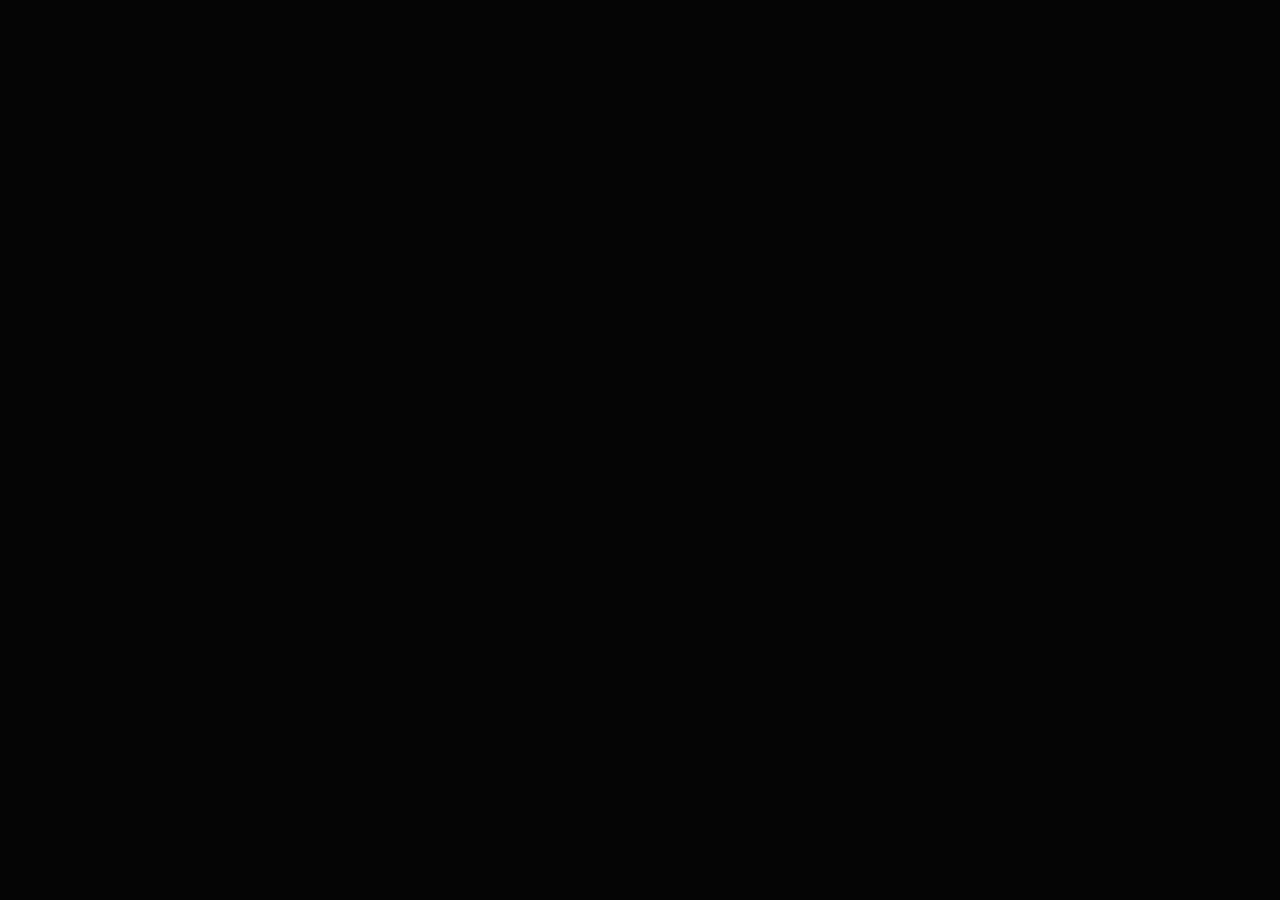
==== commit c60d96bd: "Update Home.Html" ====
--- a/BS/Home.Html
+++ b/BS/Home.Html
@@ -60,13 +60,8 @@
 <h3>You can also visit our other websites,<br>which is available below.</h3>
                     <div class="w3-container w3-padding-64 w3-pale-red w3-grayscale-min" id="us">
   <div class="w3-content">
-    <h1 class="w3-center w3-text-grey"><b>Mayuri & Achal</b></h1>
-     <p class="w3-center"><a href="M&A/M&A.html" class="w3-button w3-black w3-round w3-padding-large w3-large">Wedding Details</a></p>
-  </div>
-  <div class="w3-content">
-    <h1 class="w3-center w3-text-grey"><b>Yogita & Mohit</b></h1>
-     <p class="w3-center"><a href="Y&M/Y&M.html" class="w3-button w3-black w3-round w3-padding-large w3-large">Wedding Details</a></p>
-     <p class="w3-center"><a href="Y&M/M&Y.html" class="w3-button w3-black w3-round w3-padding-large w3-large">Wedding Details part 2</a></p>
+    <h1 class="w3-center w3-text-grey"><b>Kush Padariya</b></h1>
+     <p class="w3-center"><a href="kush.html" class="w3-button w3-black w3-round w3-padding-large w3-large">Wedding Details</a></p>
   </div>
 </div>
                     <p>we will come soon with new features.</p>
@@ -127,7 +122,7 @@
 
             <div class="row home-copyright">
                 <span>Copyright Count 2023</span> 
-                <span>Design by <a href="#0">styleshout</a></span>
+                <span>Design by <a href="https://www.instagram.com/trilok_gandhi/">@Trilok Gandhi</a></span>
             </div> <!-- end home-copyright -->
 
 
